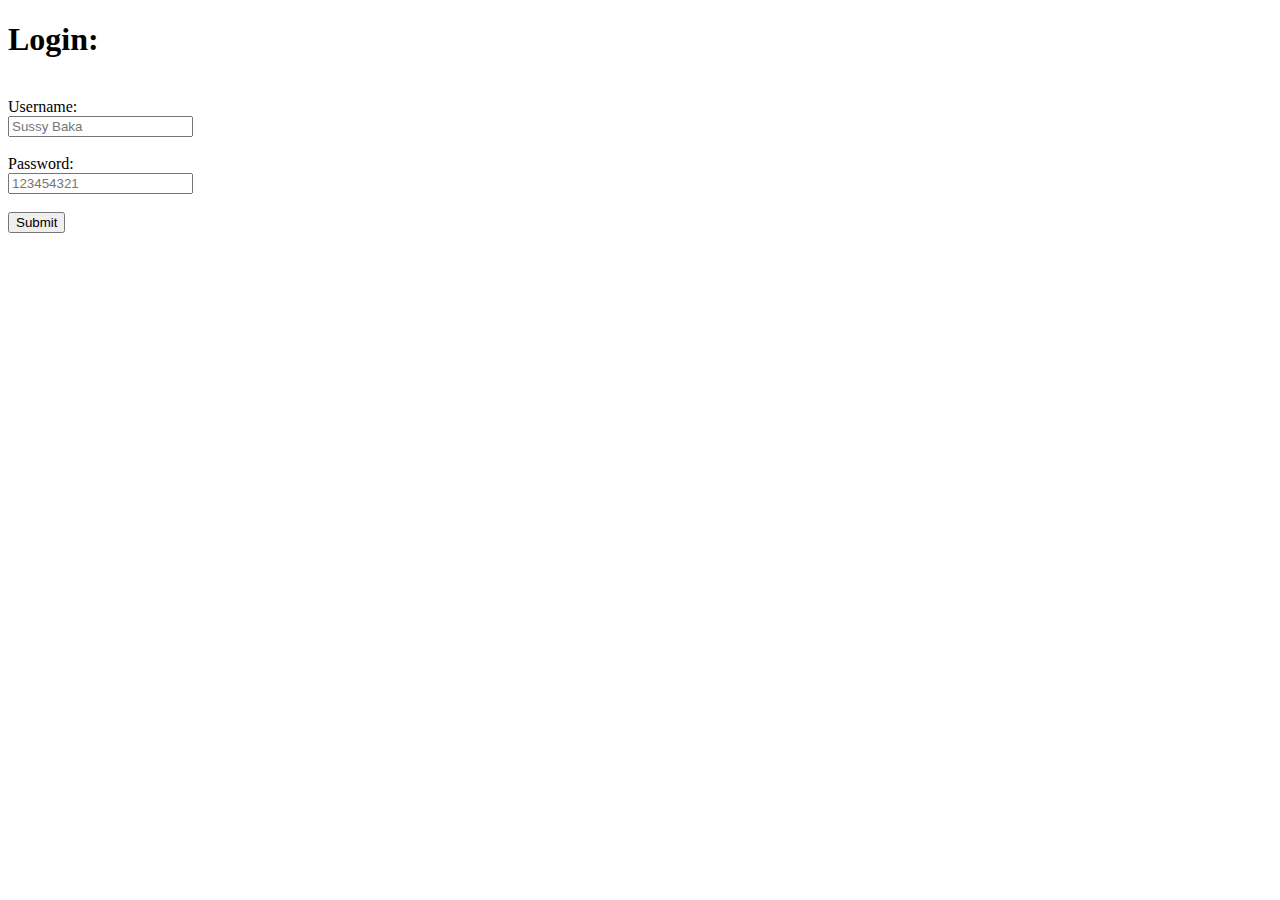
==== login.html @ a4242ee5 "Create login.html" ====
<!DOCTYPE html>
<html>
  <head>
    <meta charset="utf-8">
    <meta name="viewport" content="width=device-width">
    <title>replit</title>
    <link href="login.css" rel="stylesheet" type="text/css" />
  </head>
  <body>
		<div id = 'form'>
			<h1>Login:</h1><br>
			<form method = 'text/plain'>
				<label for = 'username'>Username:</label><br>
				<input type = 'text' id = 'username' placeholder = 'Sussy Baka' required><br><br>
				<label for = 'password'>Password:</label><br>
				<input type = 'text' id = 'password' placeholder = '123454321' required><br><br>
				<input type = 'submit'>
			</form>
		</div>
    <script src="login.js"></script>
  </body>
</html>
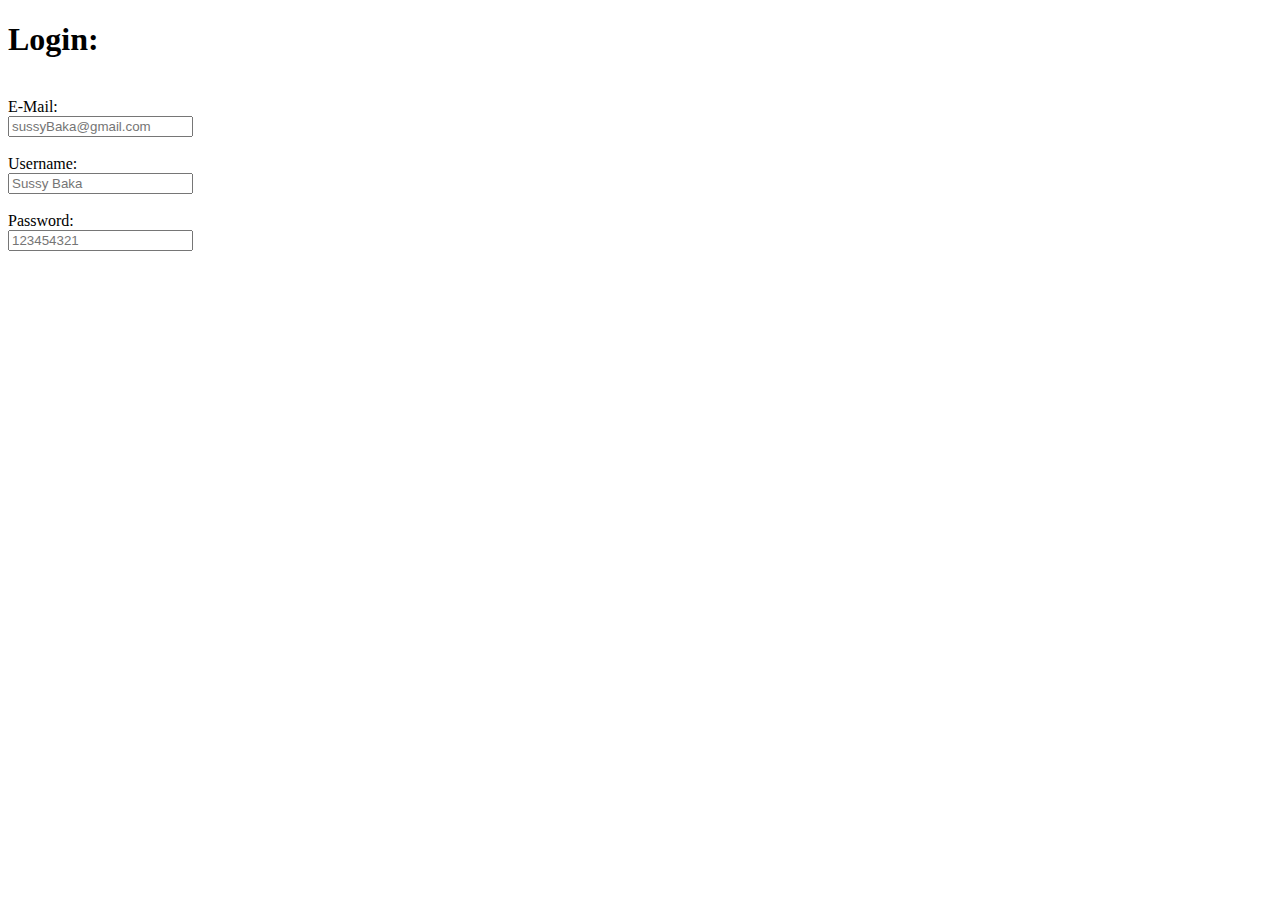
==== commit fe5601f0: "Update login.html" ====
--- a/login.html
+++ b/login.html
@@ -3,18 +3,19 @@
   <head>
     <meta charset="utf-8">
     <meta name="viewport" content="width=device-width">
-    <title>replit</title>
+    <title>Login</title>
     <link href="login.css" rel="stylesheet" type="text/css" />
   </head>
   <body>
-		<div id = 'form'>
+		<div class = 'form'>
 			<h1>Login:</h1><br>
-			<form method = 'text/plain'>
+			<form>
+				<label for = 'eMail'>E-Mail:</label><br>
+				<input type = 'email' id = 'eMail' placeholder = 'sussyBaka@gmail.com' required><br><br>
 				<label for = 'username'>Username:</label><br>
 				<input type = 'text' id = 'username' placeholder = 'Sussy Baka' required><br><br>
 				<label for = 'password'>Password:</label><br>
-				<input type = 'text' id = 'password' placeholder = '123454321' required><br><br>
-				<input type = 'submit'>
+				<input type = 'password' id = 'password' placeholder = '123454321' required><br><br>
 			</form>
 		</div>
     <script src="login.js"></script>
--- a/login.css
+++ b/login.css
@@ -0,0 +1,7 @@
+#form {
+	text-align: center;
+	background: #5038BC;
+	width: 20%;
+	margin: auto;
+	font-family: -apple-system, BlinkMacSystemFont, 'Segoe UI', Roboto, Oxygen, Ubuntu, Cantarell, 'Open Sans', 'Helvetica Neue', sans-serif;
+}
